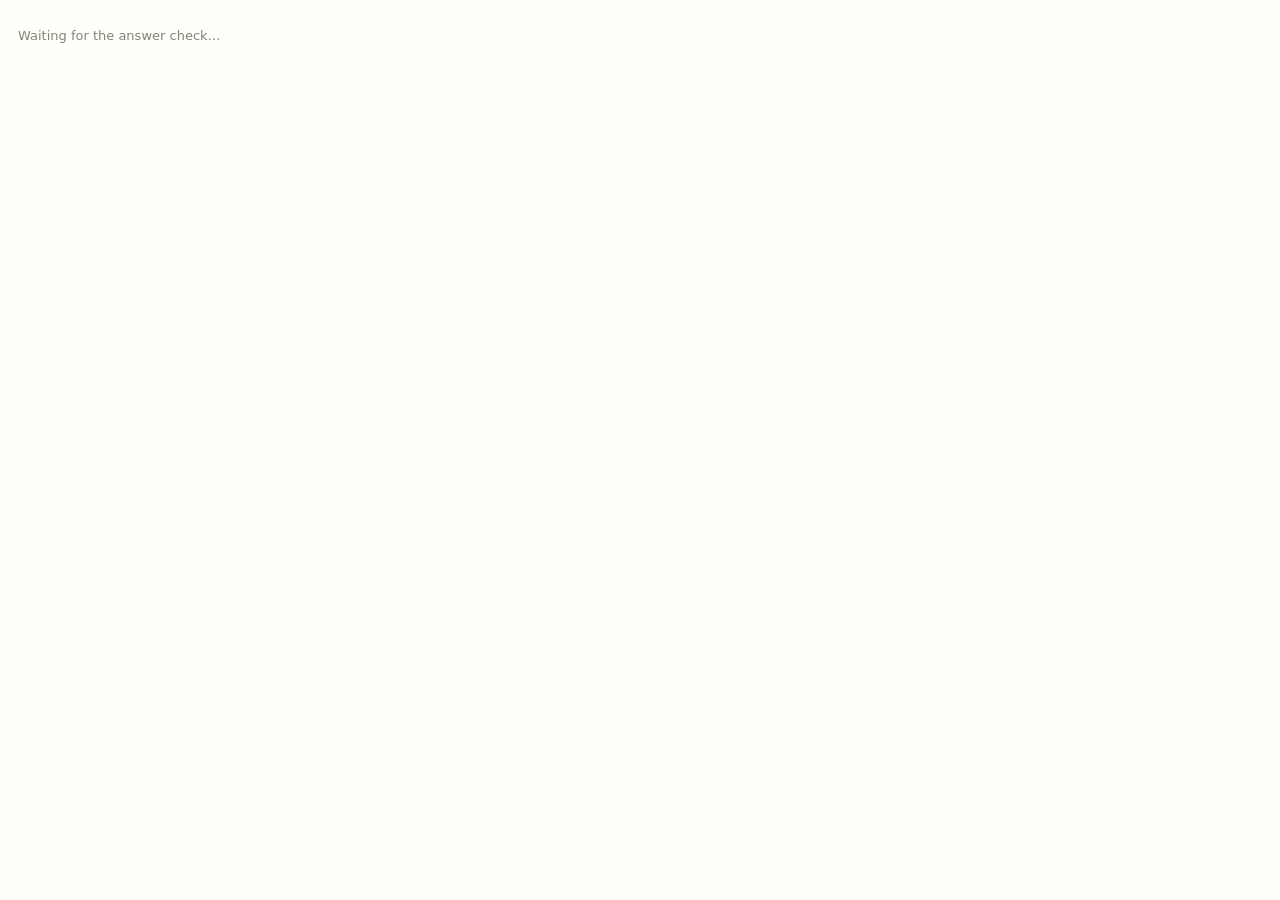
==== interview/mcp_app/answer_check.html @ 3a519d69 "Add MCP Apps view for answer checks with a local reference host check_answer_text and compare_answer" ====
<!doctype html>
<html lang="en">
<head>
<meta charset="utf-8">
<meta name="viewport" content="width=device-width, initial-scale=1">
<title>Rehearsal answer check</title>
<style>
/* MCP Apps view. Self-contained: inline CSS/JS only, no network access (works under the host's default CSP). */
:root{--bg:var(--color-background-primary,#fffefb);--ink:var(--color-text-primary,#252b28);--muted:var(--color-text-secondary,#7f8676);--line:#e6e8de;--ok-bg:#e4ebdb;--ok:#56704f;--watch-bg:#f5ead9;--watch:#a07142;--miss-bg:#f6e0d6;--miss:#b05a37;--flag-bg:#f1e6db;--flag:#9b6f50;--good-bg:#e8eddf;--good:#5f7650;--accent:#ce643e}
:root.dark{--bg:var(--color-background-primary,#1e211f);--ink:var(--color-text-primary,#eceee6);--muted:var(--color-text-secondary,#a7ad9c);--line:#343a35;--ok-bg:#2d3a2b;--ok:#b5cfa9;--watch-bg:#3d3222;--watch:#e2bf8e;--miss-bg:#43281f;--miss:#f0a787;--flag-bg:#3a2d24;--flag:#e4b48f;--good-bg:#2c3727;--good:#bdd5ad}
*{box-sizing:border-box}
body{margin:0;background:var(--bg);color:var(--ink);font:13px/1.6 var(--font-sans,system-ui,-apple-system,'Segoe UI',sans-serif)}
main{padding:16px 18px}
.eyebrow{font-size:10px;letter-spacing:1.4px;text-transform:uppercase;color:var(--muted)}
h1{font-size:15px;margin:4px 0 2px;font-weight:600}
.meta{font-size:11px;color:var(--muted);margin:0 0 10px}
.priority{border-left:3px solid var(--accent);padding:6px 10px;margin:10px 0 6px;font-size:13px}
.row{display:grid;grid-template-columns:96px 1fr;gap:10px;padding:10px 0;border-top:1px solid var(--line)}
.pill{font-size:10px;border-radius:20px;padding:3px 8px;text-align:center;align-self:start}
.ok{background:var(--ok-bg);color:var(--ok)}.watch{background:var(--watch-bg);color:var(--watch)}.missing{background:var(--miss-bg);color:var(--miss)}.same{background:var(--line);color:var(--muted)}
strong{font-weight:600}
p{margin:2px 0}
.note{color:var(--muted);font-size:12px}
.quotes{display:flex;flex-wrap:wrap;gap:5px;margin-top:6px}
q{font-size:12px;padding:2px 8px;border-radius:5px}
q.flag{background:var(--flag-bg);color:var(--flag)}q.good{background:var(--good-bg);color:var(--good)}
.suggest{color:var(--watch);font-size:12px;margin-top:4px}
.foot{color:var(--muted);font-size:11px;margin-top:10px}
.waiting{color:var(--muted);padding:8px 0}
@media(max-width:420px){.row{grid-template-columns:1fr}.pill{justify-self:start}}
</style>
</head>
<body>
<main id="root"><p class="waiting">Waiting for the answer check…</p></main>
<script>
(()=>{
const root=document.getElementById('root');
const STATUS={missing:'Missing',watch:'Worth a look',ok:'Clear'},MOVE={toward:'Moved toward',same:'No change',away:'Moved away'};
let nextId=1;const pending=new Map();
const post=msg=>window.parent.postMessage(msg,'*');
function request(method,params){const id=nextId++;post({jsonrpc:'2.0',id,method,params});return new Promise((resolve,reject)=>pending.set(id,{resolve,reject}));}
function notify(method,params){post({jsonrpc:'2.0',method,params});}
function el(tag,cls,text){const e=document.createElement(tag);if(cls)e.className=cls;if(text!==undefined)e.textContent=text;return e;}
function quotes(list,cls){const w=el('div','quotes');(list||[]).forEach(q=>w.append(el('q',cls,q)));return w;}
function renderCheck(r){root.replaceChildren(el('span','eyebrow','Rehearsal · rule check'),el('h1','',r.priority?`Start here: ${r.priority.label}`:'Every checked signal is present'),el('p','meta',`${r.words} words · deterministic wording rules · no AI model, no scores`));
 if(r.priority)root.append(el('p','priority',r.priority.suggestion));
 r.signals.forEach(s=>{const row=el('div','row'),body=el('div');body.append(el('strong','',s.label),el('p','note',s.note));if(s.quotes.length)body.append(quotes(s.quotes,s.status==='ok'?'good':'flag'));if(s.status!=='ok')body.append(el('p','suggest',s.suggestion));row.append(el('span','pill '+s.status,STATUS[s.status]||s.status),body);root.append(row);});
 root.append(el('p','foot',r.source));}
function renderCompare(r){root.replaceChildren(el('span','eyebrow','Rehearsal · first take vs retry'),el('h1','',r.summary),el('p','meta',`${r.before_words} → ${r.after_words} words`));
 r.changes.forEach(c=>{const row=el('div','row'),body=el('div');body.append(el('strong','',`${c.label}: ${c.before_count} → ${c.after_count}`),quotes(c.before_quotes,'flag'),quotes(c.after_quotes,'good'));row.append(el('span','pill '+(c.direction==='toward'?'ok':c.direction==='away'?'missing':'same'),MOVE[c.direction]),body);root.append(row);});
 root.append(el('p','priority',`Next: ${r.next_step}`),el('p','foot',r.note));}
function render(result){
 if(result?.isError){root.replaceChildren(el('p','note',result.content?.[0]?.text||'The check could not run.'));return;}
 let data=result?.structuredContent;
 if(data&&data.result&&!data.signals&&!data.changes)data=data.result;
 if(!data){try{data=JSON.parse(result.content.find(c=>c.type==='text').text);}catch{data=null;}}
 if(data?.signals)renderCheck(data);else if(data?.changes)renderCompare(data);else root.replaceChildren(el('p','note','No answer check data in this result.'));}
function applyContext(ctx){if(!ctx)return;document.documentElement.classList.toggle('dark',ctx.theme==='dark');const vars=ctx.styles?.variables||{};Object.entries(vars).forEach(([k,v])=>{if(v)document.documentElement.style.setProperty(k,v);});}
window.addEventListener('message',e=>{if(e.source!==window.parent)return;const m=e.data;if(!m||m.jsonrpc!=='2.0')return;
 if(m.id!==undefined&&pending.has(m.id)&&!m.method){const p=pending.get(m.id);pending.delete(m.id);m.error?p.reject(m.error):p.resolve(m.result);return;}
 if(m.method==='ui/notifications/tool-input')root.replaceChildren(el('p','waiting','Checking the answer…'));
 else if(m.method==='ui/notifications/tool-result')render(m.params);
 else if(m.method==='ui/notifications/host-context-changed')applyContext(m.params);
 else if(m.method==='ui/notifications/tool-cancelled')root.replaceChildren(el('p','note','The check was cancelled.'));
 else if(m.method==='ping'&&m.id!==undefined)post({jsonrpc:'2.0',id:m.id,result:{}});});
let lastSize='';new ResizeObserver(()=>{const size=`${document.documentElement.scrollWidth}x${document.documentElement.scrollHeight}`;if(size!==lastSize){lastSize=size;notify('ui/notifications/size-changed',{width:document.documentElement.scrollWidth,height:document.documentElement.scrollHeight});}}).observe(document.documentElement);
request('ui/initialize',{protocolVersion:'2025-06-18',appInfo:{name:'Rehearsal answer check',version:'1.0.0'},appCapabilities:{availableDisplayModes:['inline']}})
 .then(r=>{applyContext(r?.hostContext);notify('ui/notifications/initialized',{});})
 .catch(()=>{root.replaceChildren(el('p','note','This view needs an MCP Apps host.'));});
})();
</script>
</body>
</html>
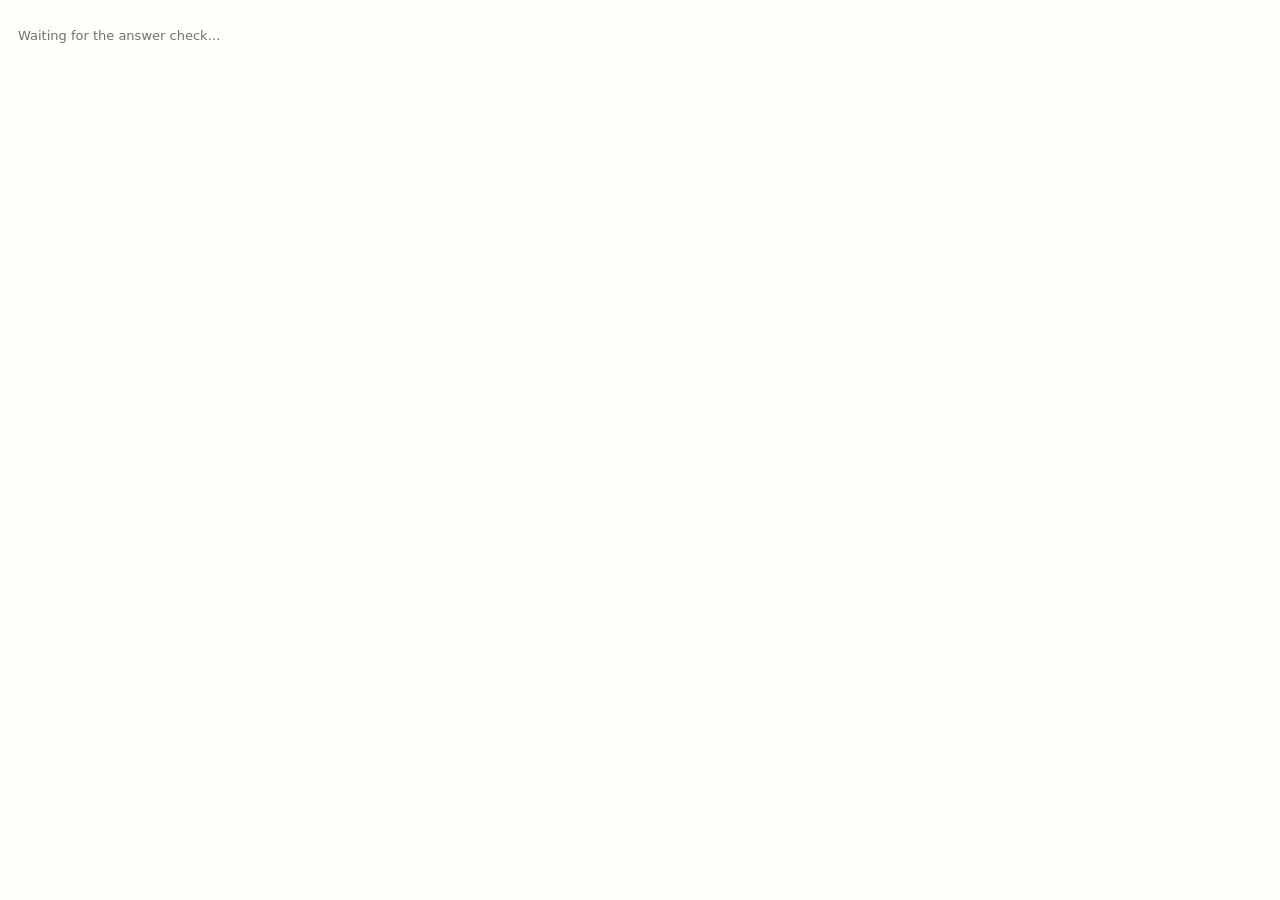
==== commit fd74f69c: "Raise small-text contrast to WCAG AA in rule checks, disclosures, and the MCP App view; refresh scre" ====
--- a/interview/mcp_app/answer_check.html
+++ b/interview/mcp_app/answer_check.html
@@ -6,7 +6,7 @@
 <title>Rehearsal answer check</title>
 <style>
 /* MCP Apps view. Self-contained: inline CSS/JS only, no network access (works under the host's default CSP). */
-:root{--bg:var(--color-background-primary,#fffefb);--ink:var(--color-text-primary,#252b28);--muted:var(--color-text-secondary,#7f8676);--line:#e6e8de;--ok-bg:#e4ebdb;--ok:#56704f;--watch-bg:#f5ead9;--watch:#a07142;--miss-bg:#f6e0d6;--miss:#b05a37;--flag-bg:#f1e6db;--flag:#9b6f50;--good-bg:#e8eddf;--good:#5f7650;--accent:#ce643e}
+:root{--bg:var(--color-background-primary,#fffefb);--ink:var(--color-text-primary,#252b28);--muted:var(--color-text-secondary,#6f7563);--line:#e6e8de;--ok-bg:#e4ebdb;--ok:#56704f;--watch-bg:#f5ead9;--watch:#86613a;--miss-bg:#f6e0d6;--miss:#8f4a2c;--flag-bg:#f1e6db;--flag:#8a5f40;--good-bg:#e8eddf;--good:#4f6542;--accent:#ce643e}
 :root.dark{--bg:var(--color-background-primary,#1e211f);--ink:var(--color-text-primary,#eceee6);--muted:var(--color-text-secondary,#a7ad9c);--line:#343a35;--ok-bg:#2d3a2b;--ok:#b5cfa9;--watch-bg:#3d3222;--watch:#e2bf8e;--miss-bg:#43281f;--miss:#f0a787;--flag-bg:#3a2d24;--flag:#e4b48f;--good-bg:#2c3727;--good:#bdd5ad}
 *{box-sizing:border-box}
 body{margin:0;background:var(--bg);color:var(--ink);font:13px/1.6 var(--font-sans,system-ui,-apple-system,'Segoe UI',sans-serif)}
